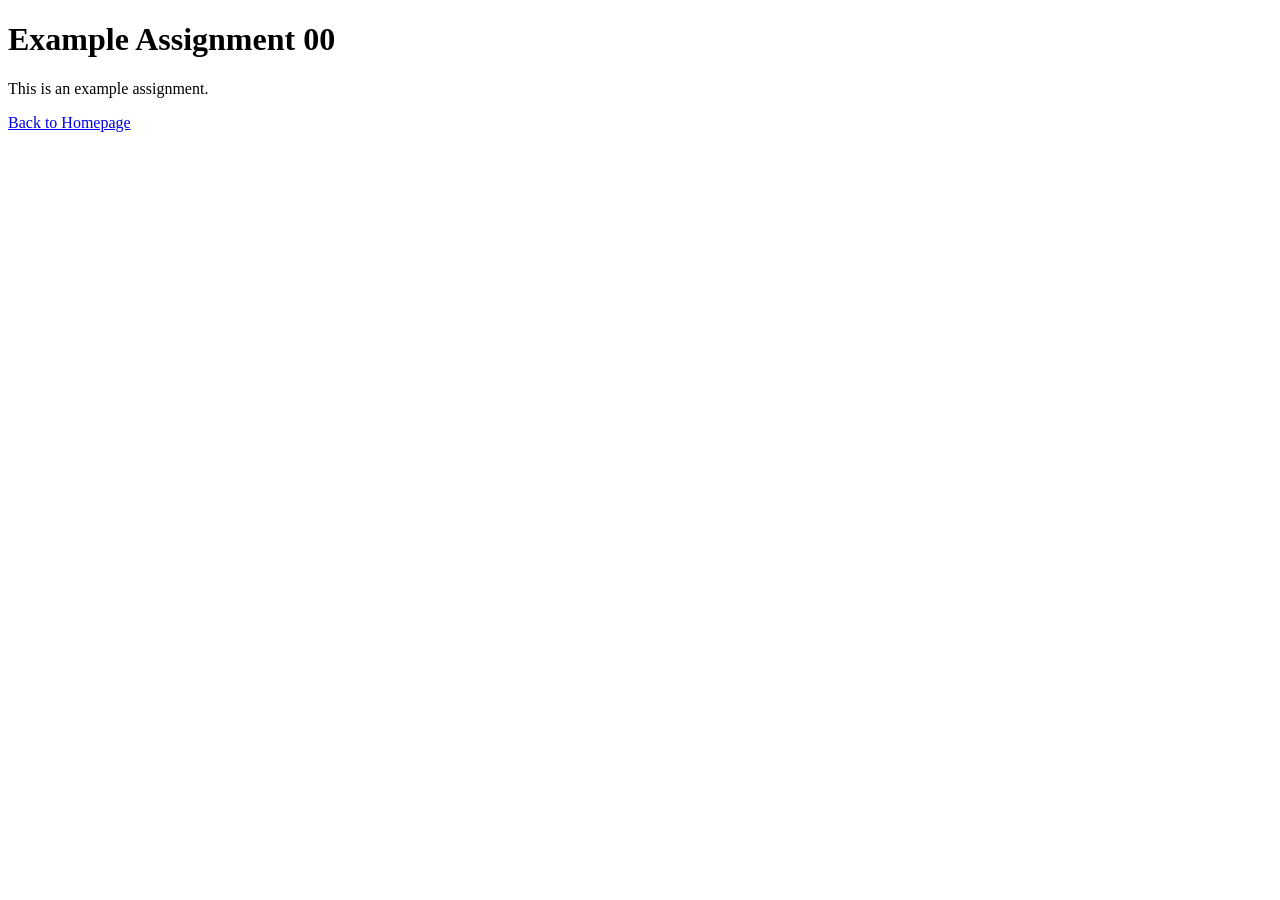
==== assignment-01/index.html @ b6765c81 "Initial Commit Changed placeholder text for student name, course name, repo name, semester year, exe" ====
<!DOCTYPE html>
<html lang="en">
    <head>
        <meta charset="UTF-8" />
        <meta name="viewport" content="width=device-width, initial-scale=1.0" />
        <title>Example Assignment 00</title>
    </head>
    <body>
        <h1>Example Assignment 00</h1>
        <p>This is an example assignment.</p>
        <a href="../index.html">Back to Homepage</a>
    </body>
</html>
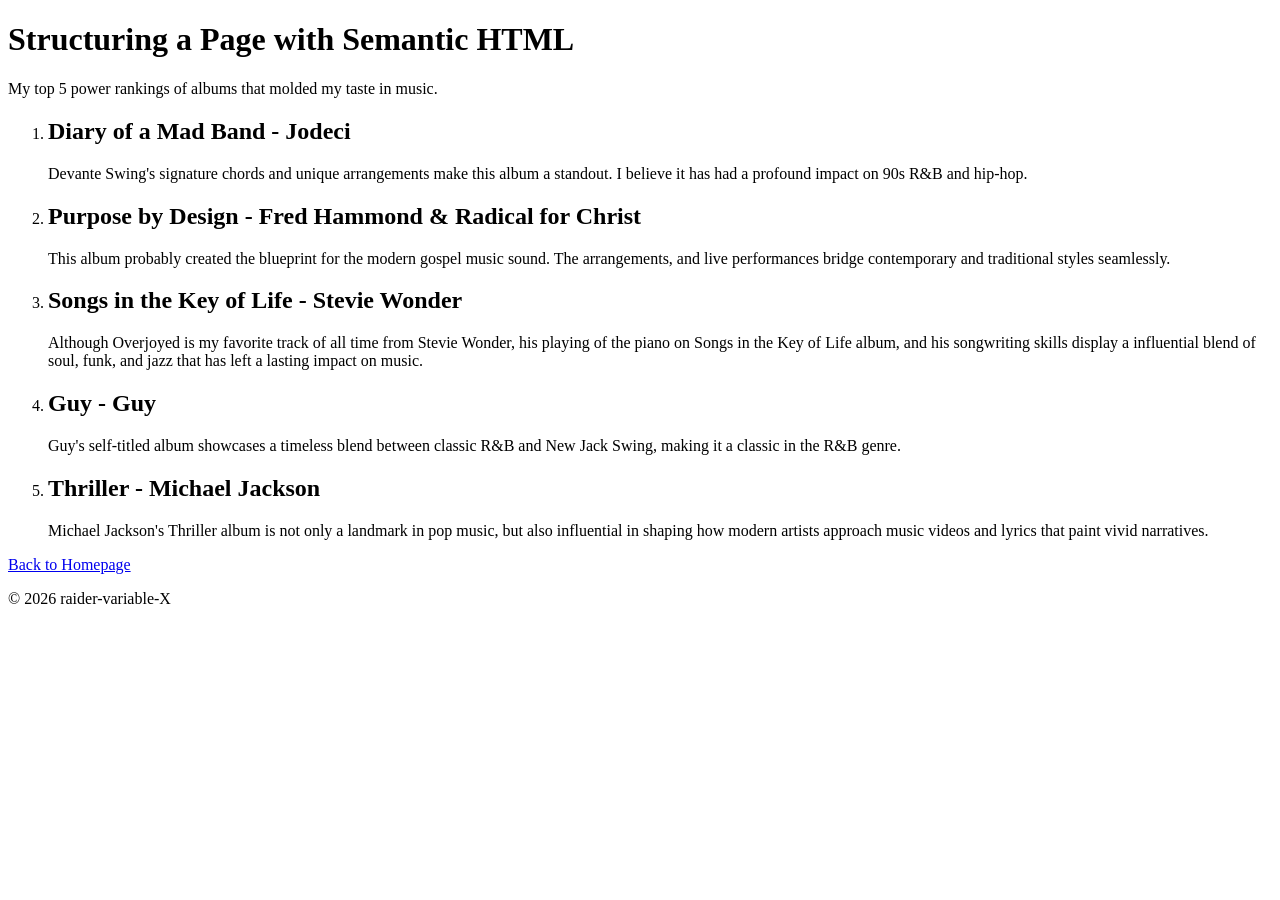
==== commit 0fc5b55f: "Added Semantic HTML -Created new assignment-01 folder and index.html file inside -Structured a top 5" ====
--- a/assignment-01/index.html
+++ b/assignment-01/index.html
@@ -3,11 +3,33 @@
     <head>
         <meta charset="UTF-8" />
         <meta name="viewport" content="width=device-width, initial-scale=1.0" />
-        <title>Example Assignment 00</title>
+        <title>Structuring a Page with Semantic HTML</title>
     </head>
     <body>
-        <h1>Example Assignment 00</h1>
-        <p>This is an example assignment.</p>
-        <a href="../index.html">Back to Homepage</a>
+        <header>
+            <h1>Structuring a Page with Semantic HTML</h1>
+            <p>My top 5 power rankings of albums that molded my taste in music.</p>
+        </header>
+        <main>
+            <ol> 
+                <li><h2>Diary of a Mad Band - Jodeci</h2>
+                    <p>Devante Swing's signature chords and unique arrangements make this album a standout. I believe it has had a profound impact on 90s R&B and hip-hop.</p></li>
+                <li><h2>Purpose by Design - Fred Hammond & Radical for Christ</h2>
+                    <p>This album probably created the blueprint for the modern gospel music sound. The arrangements, and live performances bridge contemporary and traditional styles seamlessly.</p></li>
+                <li><h2>Songs in the Key of Life - Stevie Wonder</h2>
+                    <p>Although Overjoyed is my favorite track of all time from Stevie Wonder, his playing of the piano on Songs in the Key of Life album, and his songwriting skills display a influential blend of soul, funk, and jazz that has left a lasting impact on music.</p>
+                </li>
+                <li><h2>Guy - Guy</h2>
+                    <p>Guy's self-titled album showcases a timeless blend between classic R&B and New Jack Swing, making it a classic in the R&B genre.</p>
+                </li>
+                <li><h2>Thriller - Michael Jackson</h2>
+                    <p>Michael Jackson's Thriller album is not only a landmark in pop music, but also influential in shaping how modern artists approach music videos and lyrics that paint vivid narratives.</p>
+                </li>
+            </ol>
+        </main>
+        <footer>
+             <a href="../index.html">Back to Homepage</a>
+            <p>&copy; 2026 raider-variable-X</p>
+        </footer>  
     </body>
 </html>
